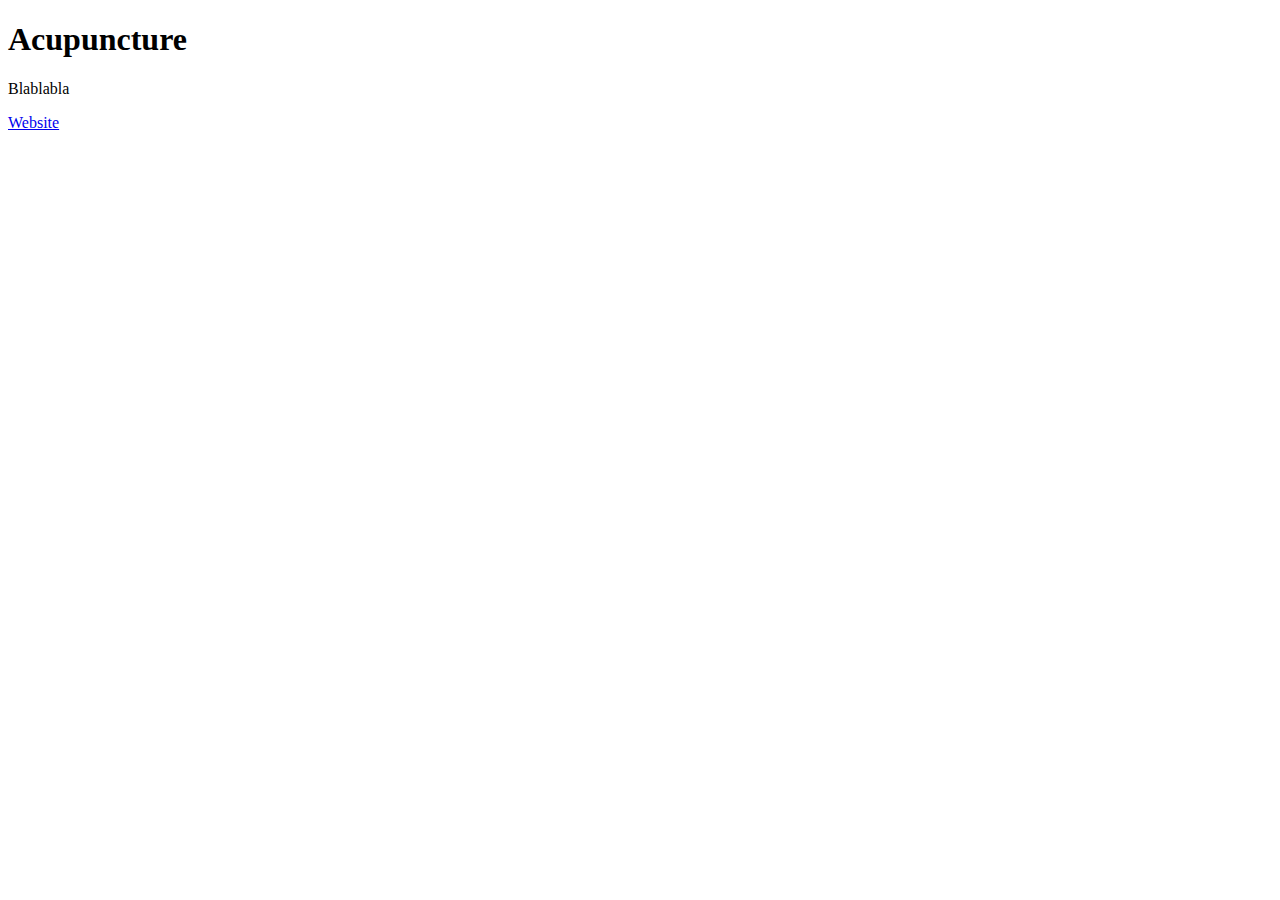
==== index.html @ 0d1cc0ff "initial" ====
<!DOCTYPE html>
<html lang="en">
<head>
    <meta charset="UTF-8">
    <meta http-equiv="X-UA-Compatible" content="IE=edge">
    <meta name="viewport" content="width=device-width, initial-scale=1.0">
    <title>Accueil</title>
</head>
<body>
    <h1> Acupuncture </h1>
    <p>
        Blablabla
    </p>
    <li><a href="recherche.html">Website</a></li>
</body>
</html>
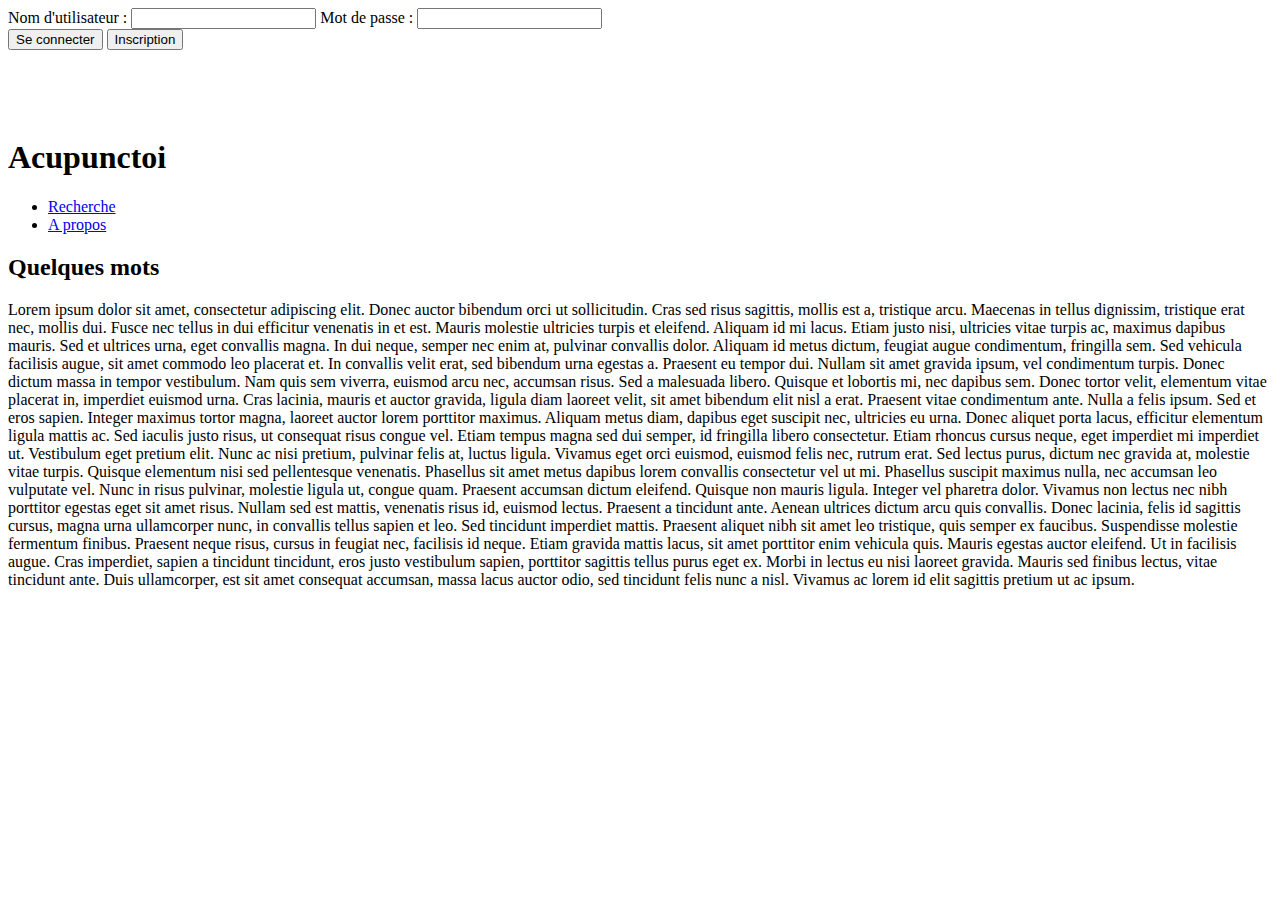
==== commit 592b970b: "Add files via upload" ====
--- a/index.html
+++ b/index.html
@@ -1,16 +1,58 @@
-<!DOCTYPE html>
-<html lang="en">
-<head>
-    <meta charset="UTF-8">
-    <meta http-equiv="X-UA-Compatible" content="IE=edge">
-    <meta name="viewport" content="width=device-width, initial-scale=1.0">
-    <title>Accueil</title>
-</head>
-<body>
-    <h1> Acupuncture </h1>
-    <p>
-        Blablabla
-    </p>
-    <li><a href="recherche.html">Website</a></li>
-</body>
-</html>+<!DOCTYPE html>
+<html lang="en">
+<head>
+    <meta charset="UTF-8">
+    <meta http-equiv="X-UA-Compatible" content="IE=edge">
+    <meta name="viewport" content="width=device-width, initial-scale=1.0">
+    <link rel="stylesheet" href="../css/index.css">
+    <link rel="stylesheet" href="../css/hautdepage.css">
+    <title>Accueil</title>
+</head>
+<body>
+    <header>
+        <form id="Connexion">
+            <label id="labelNdC">Nom d'utilisateur :</label>
+            <input id="NdC" type="text" name="NdC">
+            <label id="labelMdP">Mot de passe :</label>
+            <input id="MdP" type="password" name="MdP">
+        </form>
+        <button id="bouton" onclick="Connexion()">Se connecter</button>
+        <button id="bouton2">Inscription</button>
+        <p id="connectionState"></p>
+        <p id="sign_up"></p>
+        <br>
+        
+     
+        <p id="bouton_connect"></p>
+        <p id="bouton_sign_up"></p>
+        <br>
+    <h1>
+        Acupunctoi
+    </h1>
+        
+        <ul class="navigation">
+            <li class="li_navigation"><a href="Recherche.html" title="Revenir à l'accueil">Recherche</a></li>
+            <li class="li_navigation"><a href="About.html" title="aller à la section A propos">A propos</a></li>
+        </ul>
+        <h2>
+            Quelques mots
+        </h2>
+            <p>
+                Lorem ipsum dolor sit amet, consectetur adipiscing elit. Donec auctor bibendum orci ut sollicitudin. Cras sed risus sagittis, mollis est a, tristique arcu. Maecenas in tellus dignissim, tristique erat nec, mollis dui. Fusce nec tellus in dui efficitur venenatis in et est. Mauris molestie ultricies turpis et eleifend. Aliquam id mi lacus. Etiam justo nisi, ultricies vitae turpis ac, maximus dapibus mauris. Sed et ultrices urna, eget convallis magna. In dui neque, semper nec enim at, pulvinar convallis dolor.
+
+Aliquam id metus dictum, feugiat augue condimentum, fringilla sem. Sed vehicula facilisis augue, sit amet commodo leo placerat et. In convallis velit erat, sed bibendum urna egestas a. Praesent eu tempor dui. Nullam sit amet gravida ipsum, vel condimentum turpis. Donec dictum massa in tempor vestibulum. Nam quis sem viverra, euismod arcu nec, accumsan risus. Sed a malesuada libero. Quisque et lobortis mi, nec dapibus sem. Donec tortor velit, elementum vitae placerat in, imperdiet euismod urna. Cras lacinia, mauris et auctor gravida, ligula diam laoreet velit, sit amet bibendum elit nisl a erat. Praesent vitae condimentum ante. Nulla a felis ipsum. Sed et eros sapien. Integer maximus tortor magna, laoreet auctor lorem porttitor maximus. Aliquam metus diam, dapibus eget suscipit nec, ultricies eu urna.
+
+Donec aliquet porta lacus, efficitur elementum ligula mattis ac. Sed iaculis justo risus, ut consequat risus congue vel. Etiam tempus magna sed dui semper, id fringilla libero consectetur. Etiam rhoncus cursus neque, eget imperdiet mi imperdiet ut. Vestibulum eget pretium elit. Nunc ac nisi pretium, pulvinar felis at, luctus ligula. Vivamus eget orci euismod, euismod felis nec, rutrum erat. Sed lectus purus, dictum nec gravida at, molestie vitae turpis. Quisque elementum nisi sed pellentesque venenatis. Phasellus sit amet metus dapibus lorem convallis consectetur vel ut mi. Phasellus suscipit maximus nulla, nec accumsan leo vulputate vel.
+
+Nunc in risus pulvinar, molestie ligula ut, congue quam. Praesent accumsan dictum eleifend. Quisque non mauris ligula. Integer vel pharetra dolor. Vivamus non lectus nec nibh porttitor egestas eget sit amet risus. Nullam sed est mattis, venenatis risus id, euismod lectus. Praesent a tincidunt ante. Aenean ultrices dictum arcu quis convallis. Donec lacinia, felis id sagittis cursus, magna urna ullamcorper nunc, in convallis tellus sapien et leo. Sed tincidunt imperdiet mattis. Praesent aliquet nibh sit amet leo tristique, quis semper ex faucibus. Suspendisse molestie fermentum finibus. Praesent neque risus, cursus in feugiat nec, facilisis id neque. Etiam gravida mattis lacus, sit amet porttitor enim vehicula quis.
+
+Mauris egestas auctor eleifend. Ut in facilisis augue. Cras imperdiet, sapien a tincidunt tincidunt, eros justo vestibulum sapien, porttitor sagittis tellus purus eget ex. Morbi in lectus eu nisi laoreet gravida. Mauris sed finibus lectus, vitae tincidunt ante. Duis ullamcorper, est sit amet consequat accumsan, massa lacus auctor odio, sed tincidunt felis nunc a nisl. Vivamus ac lorem id elit sagittis pretium ut ac ipsum.
+            </p>
+        
+
+    </header>
+    </body>
+
+</html>
+
+
--- a/css/index.css
+++ b/css/index.css
@@ -0,0 +1,15 @@
+.wrapper {
+    display: grid;
+    grid-template-columns: repeat(1, 1fr);
+    grid-auto-rows: minmax(100px, auto);
+}
+.header{
+    grid-column: 1;
+    grid-row: 1;
+    color: rgb(94, 94, 206);
+}
+.paragraph{
+    grid-column: 1;
+    grid-row: 2;
+    color: rgb(153, 181, 241);
+}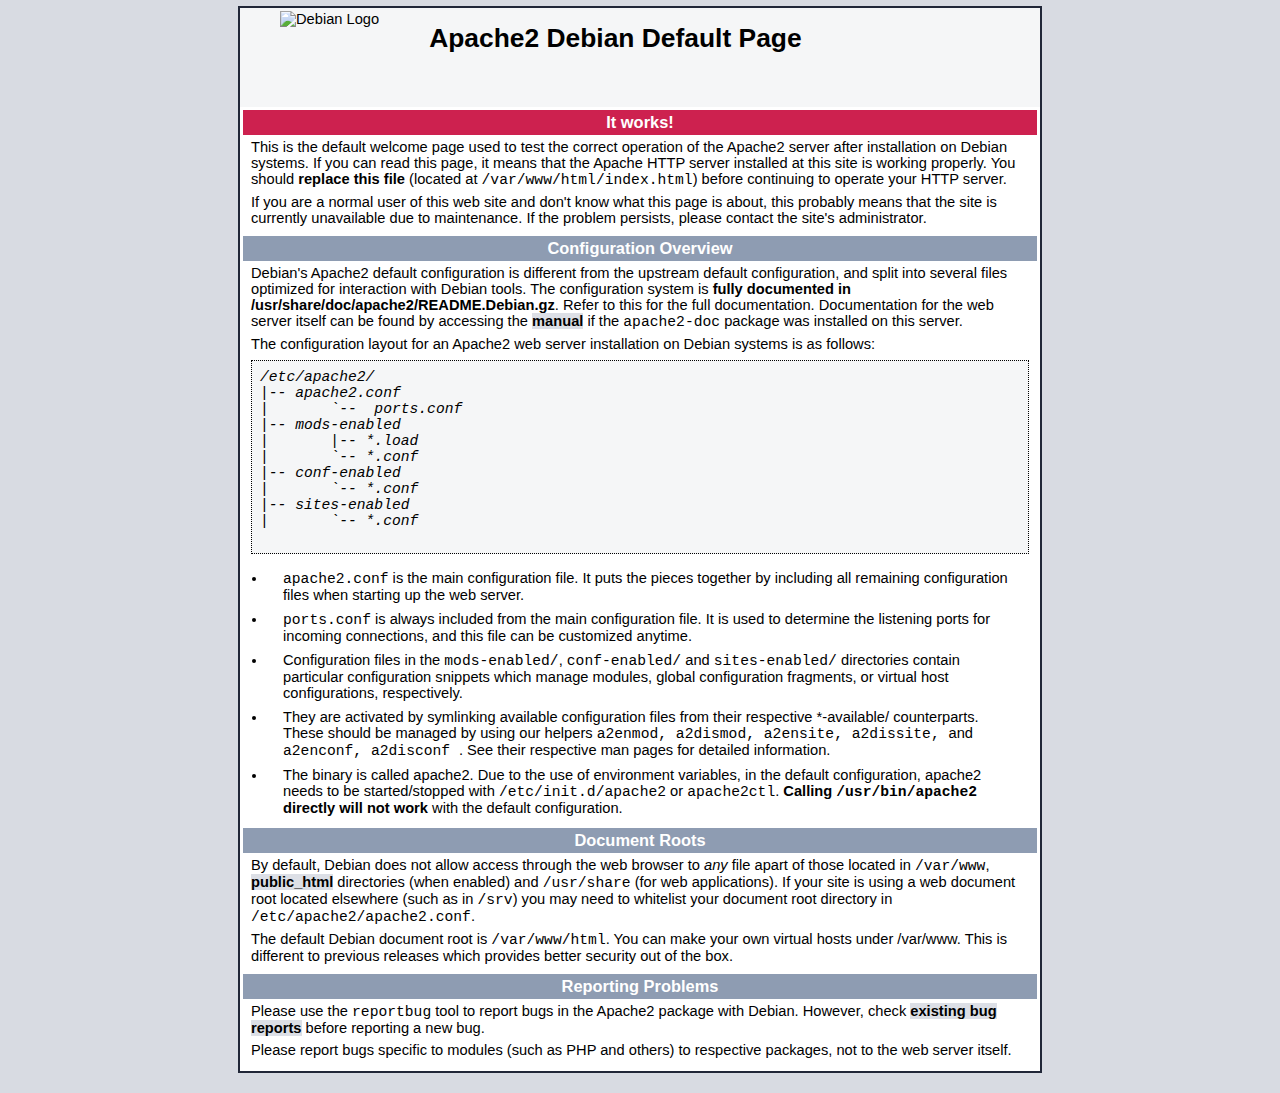
==== commit 67b86fc9: "aaa" ====
--- a/index.html
+++ b/index.html
@@ -1,58 +1,368 @@
-<!DOCTYPE html>
-<html lang="en">
-<head>
-    <meta charset="UTF-8">
-    <meta http-equiv="X-UA-Compatible" content="IE=edge">
-    <meta name="viewport" content="width=device-width, initial-scale=1.0">
-    <link rel="stylesheet" href="../css/index.css">
-    <link rel="stylesheet" href="../css/hautdepage.css">
-    <title>Accueil</title>
-</head>
-<body>
-    <header>
-        <form id="Connexion">
-            <label id="labelNdC">Nom d'utilisateur :</label>
-            <input id="NdC" type="text" name="NdC">
-            <label id="labelMdP">Mot de passe :</label>
-            <input id="MdP" type="password" name="MdP">
-        </form>
-        <button id="bouton" onclick="Connexion()">Se connecter</button>
-        <button id="bouton2">Inscription</button>
-        <p id="connectionState"></p>
-        <p id="sign_up"></p>
-        <br>
-        
-     
-        <p id="bouton_connect"></p>
-        <p id="bouton_sign_up"></p>
-        <br>
-    <h1>
-        Acupunctoi
-    </h1>
-        
-        <ul class="navigation">
-            <li class="li_navigation"><a href="Recherche.html" title="Revenir à l'accueil">Recherche</a></li>
-            <li class="li_navigation"><a href="About.html" title="aller à la section A propos">A propos</a></li>
-        </ul>
-        <h2>
-            Quelques mots
-        </h2>
-            <p>
-                Lorem ipsum dolor sit amet, consectetur adipiscing elit. Donec auctor bibendum orci ut sollicitudin. Cras sed risus sagittis, mollis est a, tristique arcu. Maecenas in tellus dignissim, tristique erat nec, mollis dui. Fusce nec tellus in dui efficitur venenatis in et est. Mauris molestie ultricies turpis et eleifend. Aliquam id mi lacus. Etiam justo nisi, ultricies vitae turpis ac, maximus dapibus mauris. Sed et ultrices urna, eget convallis magna. In dui neque, semper nec enim at, pulvinar convallis dolor.
-
-Aliquam id metus dictum, feugiat augue condimentum, fringilla sem. Sed vehicula facilisis augue, sit amet commodo leo placerat et. In convallis velit erat, sed bibendum urna egestas a. Praesent eu tempor dui. Nullam sit amet gravida ipsum, vel condimentum turpis. Donec dictum massa in tempor vestibulum. Nam quis sem viverra, euismod arcu nec, accumsan risus. Sed a malesuada libero. Quisque et lobortis mi, nec dapibus sem. Donec tortor velit, elementum vitae placerat in, imperdiet euismod urna. Cras lacinia, mauris et auctor gravida, ligula diam laoreet velit, sit amet bibendum elit nisl a erat. Praesent vitae condimentum ante. Nulla a felis ipsum. Sed et eros sapien. Integer maximus tortor magna, laoreet auctor lorem porttitor maximus. Aliquam metus diam, dapibus eget suscipit nec, ultricies eu urna.
-
-Donec aliquet porta lacus, efficitur elementum ligula mattis ac. Sed iaculis justo risus, ut consequat risus congue vel. Etiam tempus magna sed dui semper, id fringilla libero consectetur. Etiam rhoncus cursus neque, eget imperdiet mi imperdiet ut. Vestibulum eget pretium elit. Nunc ac nisi pretium, pulvinar felis at, luctus ligula. Vivamus eget orci euismod, euismod felis nec, rutrum erat. Sed lectus purus, dictum nec gravida at, molestie vitae turpis. Quisque elementum nisi sed pellentesque venenatis. Phasellus sit amet metus dapibus lorem convallis consectetur vel ut mi. Phasellus suscipit maximus nulla, nec accumsan leo vulputate vel.
-
-Nunc in risus pulvinar, molestie ligula ut, congue quam. Praesent accumsan dictum eleifend. Quisque non mauris ligula. Integer vel pharetra dolor. Vivamus non lectus nec nibh porttitor egestas eget sit amet risus. Nullam sed est mattis, venenatis risus id, euismod lectus. Praesent a tincidunt ante. Aenean ultrices dictum arcu quis convallis. Donec lacinia, felis id sagittis cursus, magna urna ullamcorper nunc, in convallis tellus sapien et leo. Sed tincidunt imperdiet mattis. Praesent aliquet nibh sit amet leo tristique, quis semper ex faucibus. Suspendisse molestie fermentum finibus. Praesent neque risus, cursus in feugiat nec, facilisis id neque. Etiam gravida mattis lacus, sit amet porttitor enim vehicula quis.
-
-Mauris egestas auctor eleifend. Ut in facilisis augue. Cras imperdiet, sapien a tincidunt tincidunt, eros justo vestibulum sapien, porttitor sagittis tellus purus eget ex. Morbi in lectus eu nisi laoreet gravida. Mauris sed finibus lectus, vitae tincidunt ante. Duis ullamcorper, est sit amet consequat accumsan, massa lacus auctor odio, sed tincidunt felis nunc a nisl. Vivamus ac lorem id elit sagittis pretium ut ac ipsum.
-            </p>
-        
-
-    </header>
-    </body>
-
-</html>
-
-
+
+<!DOCTYPE html PUBLIC "-//W3C//DTD XHTML 1.0 Transitional//EN" "http://www.w3.org/TR/xhtml1/DTD/xhtml1-transitional.dtd">
+<html xmlns="http://www.w3.org/1999/xhtml">
+  <head>
+    <meta http-equiv="Content-Type" content="text/html; charset=UTF-8" />
+    <title>Apache2 Debian Default Page: It works</title>
+    <style type="text/css" media="screen">
+  * {
+    margin: 0px 0px 0px 0px;
+    padding: 0px 0px 0px 0px;
+  }
+
+  body, html {
+    padding: 3px 3px 3px 3px;
+
+    background-color: #D8DBE2;
+
+    font-family: Verdana, sans-serif;
+    font-size: 11pt;
+    text-align: center;
+  }
+
+  div.main_page {
+    position: relative;
+    display: table;
+
+    width: 800px;
+
+    margin-bottom: 3px;
+    margin-left: auto;
+    margin-right: auto;
+    padding: 0px 0px 0px 0px;
+
+    border-width: 2px;
+    border-color: #212738;
+    border-style: solid;
+
+    background-color: #FFFFFF;
+
+    text-align: center;
+  }
+
+  div.page_header {
+    height: 99px;
+    width: 100%;
+
+    background-color: #F5F6F7;
+  }
+
+  div.page_header span {
+    margin: 15px 0px 0px 50px;
+
+    font-size: 180%;
+    font-weight: bold;
+  }
+
+  div.page_header img {
+    margin: 3px 0px 0px 40px;
+
+    border: 0px 0px 0px;
+  }
+
+  div.table_of_contents {
+    clear: left;
+
+    min-width: 200px;
+
+    margin: 3px 3px 3px 3px;
+
+    background-color: #FFFFFF;
+
+    text-align: left;
+  }
+
+  div.table_of_contents_item {
+    clear: left;
+
+    width: 100%;
+
+    margin: 4px 0px 0px 0px;
+
+    background-color: #FFFFFF;
+
+    color: #000000;
+    text-align: left;
+  }
+
+  div.table_of_contents_item a {
+    margin: 6px 0px 0px 6px;
+  }
+
+  div.content_section {
+    margin: 3px 3px 3px 3px;
+
+    background-color: #FFFFFF;
+
+    text-align: left;
+  }
+
+  div.content_section_text {
+    padding: 4px 8px 4px 8px;
+
+    color: #000000;
+    font-size: 100%;
+  }
+
+  div.content_section_text pre {
+    margin: 8px 0px 8px 0px;
+    padding: 8px 8px 8px 8px;
+
+    border-width: 1px;
+    border-style: dotted;
+    border-color: #000000;
+
+    background-color: #F5F6F7;
+
+    font-style: italic;
+  }
+
+  div.content_section_text p {
+    margin-bottom: 6px;
+  }
+
+  div.content_section_text ul, div.content_section_text li {
+    padding: 4px 8px 4px 16px;
+  }
+
+  div.section_header {
+    padding: 3px 6px 3px 6px;
+
+    background-color: #8E9CB2;
+
+    color: #FFFFFF;
+    font-weight: bold;
+    font-size: 112%;
+    text-align: center;
+  }
+
+  div.section_header_red {
+    background-color: #CD214F;
+  }
+
+  div.section_header_grey {
+    background-color: #9F9386;
+  }
+
+  .floating_element {
+    position: relative;
+    float: left;
+  }
+
+  div.table_of_contents_item a,
+  div.content_section_text a {
+    text-decoration: none;
+    font-weight: bold;
+  }
+
+  div.table_of_contents_item a:link,
+  div.table_of_contents_item a:visited,
+  div.table_of_contents_item a:active {
+    color: #000000;
+  }
+
+  div.table_of_contents_item a:hover {
+    background-color: #000000;
+
+    color: #FFFFFF;
+  }
+
+  div.content_section_text a:link,
+  div.content_section_text a:visited,
+   div.content_section_text a:active {
+    background-color: #DCDFE6;
+
+    color: #000000;
+  }
+
+  div.content_section_text a:hover {
+    background-color: #000000;
+
+    color: #DCDFE6;
+  }
+
+  div.validator {
+  }
+    </style>
+  </head>
+  <body>
+    <div class="main_page">
+      <div class="page_header floating_element">
+        <img src="/icons/openlogo-75.png" alt="Debian Logo" class="floating_element"/>
+        <span class="floating_element">
+          Apache2 Debian Default Page
+        </span>
+      </div>
+<!--      <div class="table_of_contents floating_element">
+        <div class="section_header section_header_grey">
+          TABLE OF CONTENTS
+        </div>
+        <div class="table_of_contents_item floating_element">
+          <a href="#about">About</a>
+        </div>
+        <div class="table_of_contents_item floating_element">
+          <a href="#changes">Changes</a>
+        </div>
+        <div class="table_of_contents_item floating_element">
+          <a href="#scope">Scope</a>
+        </div>
+        <div class="table_of_contents_item floating_element">
+          <a href="#files">Config files</a>
+        </div>
+      </div>
+-->
+      <div class="content_section floating_element">
+
+
+        <div class="section_header section_header_red">
+          <div id="about"></div>
+          It works!
+        </div>
+        <div class="content_section_text">
+          <p>
+                This is the default welcome page used to test the correct 
+                operation of the Apache2 server after installation on Debian systems.
+                If you can read this page, it means that the Apache HTTP server installed at
+                this site is working properly. You should <b>replace this file</b> (located at
+                <tt>/var/www/html/index.html</tt>) before continuing to operate your HTTP server.
+          </p>
+
+
+          <p>
+                If you are a normal user of this web site and don't know what this page is
+                about, this probably means that the site is currently unavailable due to
+                maintenance.
+                If the problem persists, please contact the site's administrator.
+          </p>
+
+        </div>
+        <div class="section_header">
+          <div id="changes"></div>
+                Configuration Overview
+        </div>
+        <div class="content_section_text">
+          <p>
+                Debian's Apache2 default configuration is different from the
+                upstream default configuration, and split into several files optimized for
+                interaction with Debian tools. The configuration system is
+                <b>fully documented in
+                /usr/share/doc/apache2/README.Debian.gz</b>. Refer to this for the full
+                documentation. Documentation for the web server itself can be
+                found by accessing the <a href="/manual">manual</a> if the <tt>apache2-doc</tt>
+                package was installed on this server.
+
+          </p>
+          <p>
+                The configuration layout for an Apache2 web server installation on Debian systems is as follows:
+          </p>
+          <pre>
+/etc/apache2/
+|-- apache2.conf
+|       `--  ports.conf
+|-- mods-enabled
+|       |-- *.load
+|       `-- *.conf
+|-- conf-enabled
+|       `-- *.conf
+|-- sites-enabled
+|       `-- *.conf
+          </pre>
+          <ul>
+                        <li>
+                           <tt>apache2.conf</tt> is the main configuration
+                           file. It puts the pieces together by including all remaining configuration
+                           files when starting up the web server.
+                        </li>
+
+                        <li>
+                           <tt>ports.conf</tt> is always included from the
+                           main configuration file. It is used to determine the listening ports for
+                           incoming connections, and this file can be customized anytime.
+                        </li>
+
+                        <li>
+                           Configuration files in the <tt>mods-enabled/</tt>,
+                           <tt>conf-enabled/</tt> and <tt>sites-enabled/</tt> directories contain
+                           particular configuration snippets which manage modules, global configuration
+                           fragments, or virtual host configurations, respectively.
+                        </li>
+
+                        <li>
+                           They are activated by symlinking available
+                           configuration files from their respective
+                           *-available/ counterparts. These should be managed
+                           by using our helpers
+                           <tt>
+                                a2enmod,
+                                a2dismod,
+                           </tt>
+                           <tt>
+                                a2ensite,
+                                a2dissite,
+                            </tt>
+                                and
+                           <tt>
+                                a2enconf,
+                                a2disconf
+                           </tt>. See their respective man pages for detailed information.
+                        </li>
+
+                        <li>
+                           The binary is called apache2. Due to the use of
+                           environment variables, in the default configuration, apache2 needs to be
+                           started/stopped with <tt>/etc/init.d/apache2</tt> or <tt>apache2ctl</tt>.
+                           <b>Calling <tt>/usr/bin/apache2</tt> directly will not work</b> with the
+                           default configuration.
+                        </li>
+          </ul>
+        </div>
+
+        <div class="section_header">
+            <div id="docroot"></div>
+                Document Roots
+        </div>
+
+        <div class="content_section_text">
+            <p>
+                By default, Debian does not allow access through the web browser to
+                <em>any</em> file apart of those located in <tt>/var/www</tt>,
+                <a href="http://httpd.apache.org/docs/2.4/mod/mod_userdir.html" rel="nofollow">public_html</a>
+                directories (when enabled) and <tt>/usr/share</tt> (for web
+                applications). If your site is using a web document root
+                located elsewhere (such as in <tt>/srv</tt>) you may need to whitelist your
+                document root directory in <tt>/etc/apache2/apache2.conf</tt>.
+            </p>
+            <p>
+                The default Debian document root is <tt>/var/www/html</tt>. You
+                can make your own virtual hosts under /var/www. This is different
+                to previous releases which provides better security out of the box.
+            </p>
+        </div>
+
+        <div class="section_header">
+          <div id="bugs"></div>
+                Reporting Problems
+        </div>
+        <div class="content_section_text">
+          <p>
+                Please use the <tt>reportbug</tt> tool to report bugs in the
+                Apache2 package with Debian. However, check <a
+                href="http://bugs.debian.org/cgi-bin/pkgreport.cgi?ordering=normal;archive=0;src=apache2;repeatmerged=0"
+                rel="nofollow">existing bug reports</a> before reporting a new bug.
+          </p>
+          <p>
+                Please report bugs specific to modules (such as PHP and others)
+                to respective packages, not to the web server itself.
+          </p>
+        </div>
+
+
+
+
+      </div>
+    </div>
+    <div class="validator">
+    </div>
+  </body>
+</html>
+
